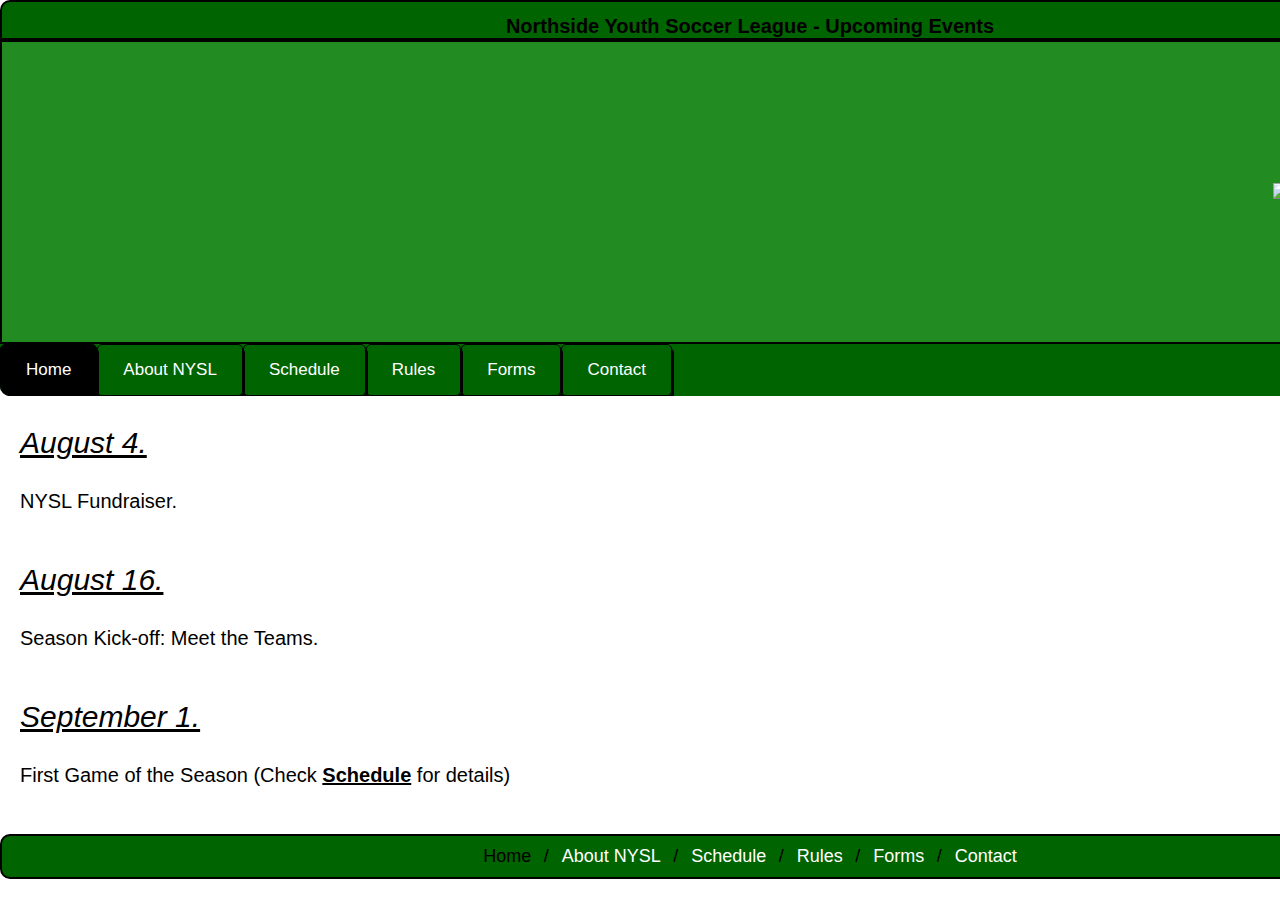
==== index.html @ 65195220 "form validation" ====
<!DOCTYPE html>
<html lang="en">

<head>
    <link rel="stylesheet" type="text/css" href="styles/nysl_3.css">
    <link rel="shortcut icon" href="images/nysl_favicon.ico" type="image/x-icon">
    <link rel="stylesheet" href="https://cdnjs.cloudflare.com/ajax/libs/font-awesome/4.7.0/css/font-awesome.min.css">
    <meta name="viewport" content="width=device-width, initial-scale=1.0">
    <meta charset="utf-8">
    <title>Home</title>
</head>

<body>
    <div class="container">

        <!-- TAB -->       

            <div class="tab">
                <h1>Northside Youth Soccer League - Upcoming Events</h1>
            </div>


        <!-- HEADER -->

        <div class="header">

            <div class="backgroundimg"></div>


            <div class="logo"><img src="nysl_logo.png" class="logo" alt="nysl_logo">
            </div>

        </div>

        <!-- NAV -->

        <div class="topnav" id="myTopnav">
            <a href="index.html" class="active">Home</a>
            <a href="about.html">About NYSL</a>
            <a href="schedule.html">Schedule</a>
            <a href="rules.html">Rules</a>
            <a href="forms.html">Forms</a>
            <a href="contact.html">Contact</a>

            <a href="javascript:void(0);" class="icon" onclick="navFunction()">
                <i class="fa fa-bars"></i>
            </a>
        </div>

        <!-- CONTENT -->

        <div class="content">
            <div class="indexflex">
                <div>
                    <p class="indexdate">August 4.</p>
                    <p>NYSL Fundraiser.</p>
                </div>
                <div>
                    <p class="indexdate">August 16.</p>
                    <p>Season Kick-off: Meet the Teams.</p>
                </div>
                <div>
                    <p class="indexdate">September 1.</p>
                    <p>First Game of the Season (Check <a id="schedule_link" href="schedule.html"> Schedule</a> for details)</p>
                </div>
            </div>
        </div>

        <!-- FOOTER -->

        <div class="footer">
            <ul class="breadcrumb">
                <li>Home</li>
                <li><a href="about.html">About NYSL</a></li>
                <li><a href="schedule.html">Schedule</a></li>
                <li><a href="rules.html">Rules</a></li>
                <li><a href="forms.html">Forms</a></li>
                <li><a href="contact.html">Contact</a></li>
            </ul>
        </div>
    </div>

    <!-- SCRIPTS -->
    <script src="main.js">
    </script>

    <script>
        function navFunction() {
            var x = document.getElementById("myTopnav");
            if (x.className === "topnav") {
                x.className += " responsive";
            } else {
                x.className = "topnav";
            }
        }
    </script>
</body>

</html>
---- styles/nysl_3.css ----
body {
    margin: 0;
    font-family: Arial, Helvetica, sans-serif;
}

.container {
    width: 1500px;
    margin: auto;

}

/* HEADER */

.tab {
    text-align: center;
    background-color: darkgreen;
    color: black;
    border: 2px solid black;
    border-top-left-radius: 10px;
    border-top-right-radius: 10px;
    max-height: 40px;
    font-size: 10px;
}


.h1nysl {
    align-self: center;

}

.logo {
    position: absolute margin-right: 20px;
    align-self: center;
    flex: 1;   
    max-height: 225px;
    max-width: 225px;
    


    -webkit-animation: rotation 50s infinite linear;
}

@-webkit-keyframes rotation {
    from {
        -webkit-transform: rotate(0deg);
    }

    to {
        -webkit-transform: rotate(359deg);
    }
}


/* BACKGROUND IMAGE */

.backgroundimg {
    background-image: url("../kidssoccer3.png");    
    background-size: cover;
    min-height: 300px;
    flex: 1;
}

.header {
    display: flex;
    background-color: forestgreen;
  
    border: 2px solid black;
}


/* NAV RESPONSIVE */

.topnav {
    overflow: hidden;
    display: block;
    width: auto;
    background-color: darkgreen;
    align-self: flex-start;
    border-bottom-left-radius: 10px;
    border-bottom-right-radius: 10px;
    

}

.topnav a {
    float: left;
    display: block;
    color: white;
    text-align: center;
    padding: 15px 25px;
    text-decoration: none;
    font-size: 17px;
    border: 1px solid black;
    box-shadow: 2px 4px black;
    border-radius: 5px;
    display: flex;
    
}

.topnav a:hover {
    background-color: green;
    color: black;
}

.active {
    background-color: black;
    color: white;
}

.topnav .icon {
    display: none;
}

@media screen and (max-width: 600px) {
    .topnav a:not(:first-child) {
        display: none;
    }

    .topnav a.icon {
        float: right;
        display: block;
    }
}

@media screen and (max-width: 600px) {
    .topnav.responsive {
        position: relative;
    }

    .topnav.responsive .icon {
        position: absolute;
        right: 0;
        top: 0;
    }

    .topnav.responsive a {
        float: none;
        display: block;
        text-align: left;
    }
}





/* CONTENT */

.content {
    width: 100%;
    text-align: left;
    word-wrap: break-word;
    font-size: 20px;
    margin-bottom: 15px;
}

.aboutbox {
    display: flex;
    flex-direction: row;
    align-items: flex-start;
}

.aboutbox > div {
    width: 600px;
    height: 300px;
    text-align: center;
    padding: 30px;

}

.aboutbox h3 {
    font-style: italic;
    font-size: 30px;

}

.indexflex {
    display: flex;
    flex-direction: column;
    padding-left: 20px;
    padding-right: 20px;
    padding-bottom: 50px;
    border-radius: 10px;
}

.indlexflex > div {
    width: 100%;
    flex: 1;
    text-align: center;
}

.indexdate {
    font-style: italic;
    text-decoration: underline;
    font-size: 30px;
}

.bold {
    font-weight: bold;
}

a.email {
    color: black;
}

.form_underline {
    text-decoration: underline;
    font-size: 20px;
    font-weight: bold;
}

.form_heading {
    font-size: 20px;
    font-weight: bold;
}

#rulescontent {
    margin-bottom: 100px;
}


#mapsdiv {
    display: flex;
    flex-direction: column;
    align-items: stretch;
    flex-wrap: wrap;
}

#mapflex1,
#mapflex2 {
    text-decoration: underline;
    font-size: 30px;
    text-align: center;
    display: flex;
    padding: 10px;
    justify-content: space-between;
}

.mapflex1 > div {
    flex: 1;
}

.mapflex2 > div {
    flex: 1;
}

#mapflex3 {
    display: block;
    margin-bottom: 30px;
}

/* FORMS */

.form {
    width: 100%;
    display: flex;
}

.form2 {
    padding: 20px;
    
}

.submitbutton {
    margin-bottom: 25px;
}

.formflex {
    display: flex;
    flex-direction: row;
    justify-content: center;
    align-items: flex-start;
}

.formflex > div {
    flex: 1;
}

.school {
    display: flex;
}

.secondschool,
.firstschool {
    flex: 1;
}

.positionnormal,
.positionwant {

    padding: 20px;
}

.uniformsize {
    display: flex;
}

.shortsize,
.jerseysize {
    flex: 1;
}

.formfooter {
    display: flex;
    flex-direction: column;
    padding: 10px;
}

.signatureblock {
    display: flex;
}

.signature {
    flex: 3;
}

.signaturedate {
    flex: 3;
}


/* FORM DATA */

.thankyou {
    font-size: 30px;
    text-align: center;
}

.formdatadiv {
    display: flex;
    flex-direction: column;
    justify-content: center;
    padding: 2px;
    margin-bottom: 40px;
    padding-bottom: 40px;
}

.formdatatable tr:nth-child(odd) {
    background-color: #f2f2f2;
}

.formdatatable {
    border: 2px solid black;
    padding: 8px;
}

#formdatahead {
    border-bottom: 3px solid darkgreen;
    background-color: greenyellow;
    align-self: center;
    text-align: center;
}

#formdatadata {
    border-bottom: 3px solid darkgreen;
    background-color: greenyellow;
    align-self: center;
    text-align: center;
}

/* FORM BUTTONS */

input[type=text],
select {
    padding: 12px 20px;
    margin: 8px 0;
    display: inline-block;
    border: 1px solid #ccc;
    border-radius: 4px;
    box-sizing: border-box;
}

input[type=number],
select {
    padding: 12px 20px;
    margin: 8px 0;
    display: inline-block;
    border: 1px solid #ccc;
    border-radius: 4px;
    box-sizing: border-box;
}

input[type=date],
select {
    padding: 12px 20px;
    margin: 8px 0;
    display: inline-block;
    border: 1px solid #ccc;
    border-radius: 4px;
    box-sizing: border-box;
}

input[type=tel],
select {
    padding: 12px 20px;
    margin: 8px 0;
    display: inline-block;
    border: 1px solid #ccc;
    border-radius: 4px;
    box-sizing: border-box;
}

input[type=email],
select {
    padding: 12px 20px;
    margin: 8px 0;
    display: inline-block;
    border: 1px solid #ccc;
    border-radius: 4px;
    box-sizing: border-box;
}

input[type=submit] {
    width: 100%;
    background-color: #4CAF50;
    color: white;
    padding: 14px 20px;
    margin: 8px 0;
    border: none;
    border-radius: 4px;
    cursor: pointer;
    margin-bottom: 60px
}

input[type=submit]:hover {
    background-color: #45a049;
}

form_div {
    border-radius: 5px;
    background-color: #f2f2f2;
    padding: 20px;
}

/* LIST & TABLES (RULES) */

.rules {
    list-style-type: square;

}

h4 {
    text-align: center;
    font-weight: normal;

}

.rulesheading {
    text-align: center;

}

/* TABLE (SHEDULE) */

.table_schedule {
    line-height: normal;
    font-family: "Arial", Times, serif;
    table-layout: auto;
    width: 100%;
    margin-bottom: 20px;
    border: 1px solid darkgreen;
    padding: 10px;
    background-color: white;
    color: black;
}

tr:nth-child(even) {
    background-color: lightgreen;
}



.table_schedule tr:hover {
    background-color: #ddd;
}


.td_dates {
    text-align: center;
}

.th_schedule {
    text-decoration: underline;
    font-size: 25px;
    text-align: left;
    width: 20;
    background-color: darkgreen;
}

.th_schedule_month {
    text-decoration: underline;
    font-size: 25px;
    text-align: center;
    width: 25%;
    background-color: darkgreen
}

#schedule_link {
    color: black;
    font-weight: bold;
}

/* FOOTER */

.footer {
    display: block;
    width: inherit;
    position: fixed;
    margin: auto;
    background-color: white;
    color: black;
    text-align: center;
    bottom: 5px
}

ul.breadcrumb {
    padding: 10px 16px;
    list-style: none;
    background-color: darkgreen;
    border: 2px solid black;
    border-top-left-radius: 10px;
    border-top-right-radius: 10px;
    border-bottom-left-radius: 10px;
    border-bottom-right-radius: 10px;
}

ul.breadcrumb li {
    display: inline;
    font-size: 18px;
}

ul.breadcrumb li + li:before {
    padding: 8px;
    color: black;
    content: "/\00a0";
}

ul.breadcrumb li a {
    color: white;
    text-decoration: none;
}

ul.breadcrumb li a:hover {
    color: #01447e;
    text-decoration: underline;
}

.breadcrumbdiv {
    position: -webkit-sticky;
    position: sticky;
    top: 0;

}

ul.breadcrumb2 {
    list-style-type: none;
    background-color: white;
    text-align: center;
    border: 1px solid darkgreen;
    border-radius: 10px;

}

ul.breadcrumb2 li {
    display: inline;
    font-size: 14px;
    text-align: center;

}

ul.breadcrumb2 li + li:before {
    padding: 2px;
    color: black;
    content: "/\00a0";
}

ul.breadcrumb2 li a {
    color: black;
    text-decoration: none;
}

ul.breadcrumb2 li a:hover {
    color: darkgreen;
    text-decoration: underline;
}


/* CHAT BOX */

/* Button used to open the chat form - fixed at the bottom of the page */
#myChatBox {
    margin-top: 100px;

    
}

.open-button {
    background-color: whitesmoke;
    color: black;
    padding: 20px 20px;
    border: none;
    cursor: pointer;
    opacity: 0.8;
    position: fixed;
    width: 300px;
    border: solid 2px darkgreen;

}

/* The popup chat - hidden by default */
.chat-popup {
   display: none;
   /*  position: fixed;
    bottom: 0;
    right: 15px; 
    border: 3px solid #f1f1f1;*/
    z-index: 9;
    position: relative;
   


}

/* Add styles to the form container */
.form-container {
    max-width: 300px;
    padding: 10px;
    background-color: white;
}

/* Full-width textarea */
.form-container textarea {
    width: 100%;
    padding: 15px;
    margin: 5px 0 22px 0;
    border: none;
    background: #f1f1f1;
    resize: none;
    min-height: 200px;
}

/* When the textarea gets focus, do something */
.form-container textarea:focus {
    background-color: #ddd;
    outline: none;
}

/* Set a style for the submit/send button */
.form-container .btn {
    background-color: #4CAF50;
    color: white;
    padding: 16px 20px;
    border: none;
    cursor: pointer;
    width: 100%;
    margin-bottom: 10px;
    opacity: 0.8;

}

/* Add a red background color to the cancel button */
.form-container .cancel {
    background-color: red;
}

/* Add some hover effects to buttons */
.form-container .btn:hover,
.open-button:hover {
    opacity: 1;
}


/* ANIMATION /*/

.breadcrumb {

    -webkit-animation-name: example;
    /* Safari 4.0 - 8.0 */
    -webkit-animation-duration: 4s;
    /* Safari 4.0 - 8.0 */
    animation-name: example;
    animation-duration: 10s;
}

/* Safari 4.0 - 8.0 */
@-webkit-keyframes example {
    from {
        background-color: darkgreen;
    }

    to {
        background-color: green;
    }
}

/* Standard syntax */
@keyframes example {
    from {
        background-color: darkgreen;
    }

    to {
        background-color: green;
    }
}




/* RESPONSIVE */

* {
    box-sizing: border-box;
}

re_body {
    margin: 0;
    font-family: Arial, Helvetica, sans-serif;
}

.re_header {
    overflow: hidden;
    background-color: #f1f1f1;
    padding: 20px 10px;
}

.re_header a {
    float: left;
    color: black;
    text-align: center;
    padding: 12px;
    text-decoration: none;
    font-size: 18px;
    line-height: 25px;
    border-radius: 4px;
}

.re_header a.logo {
    font-size: 25px;
    font-weight: bold;
}

.re_header a:hover {
    background-color: #ddd;
    color: black;
}

.re_header a.active {
    background-color: dodgerblue;
    color: white;
}

.re_header-right {
    float: right;
}

@media screen and (max-width: 500px) {
    .re_header a {
        float: none;
        display: block;
        text-align: left;
    }

    .re_header-right {
        float: none;
    }
}

fieldset {
    padding:5px;
    margin-bottom: 10px;
}
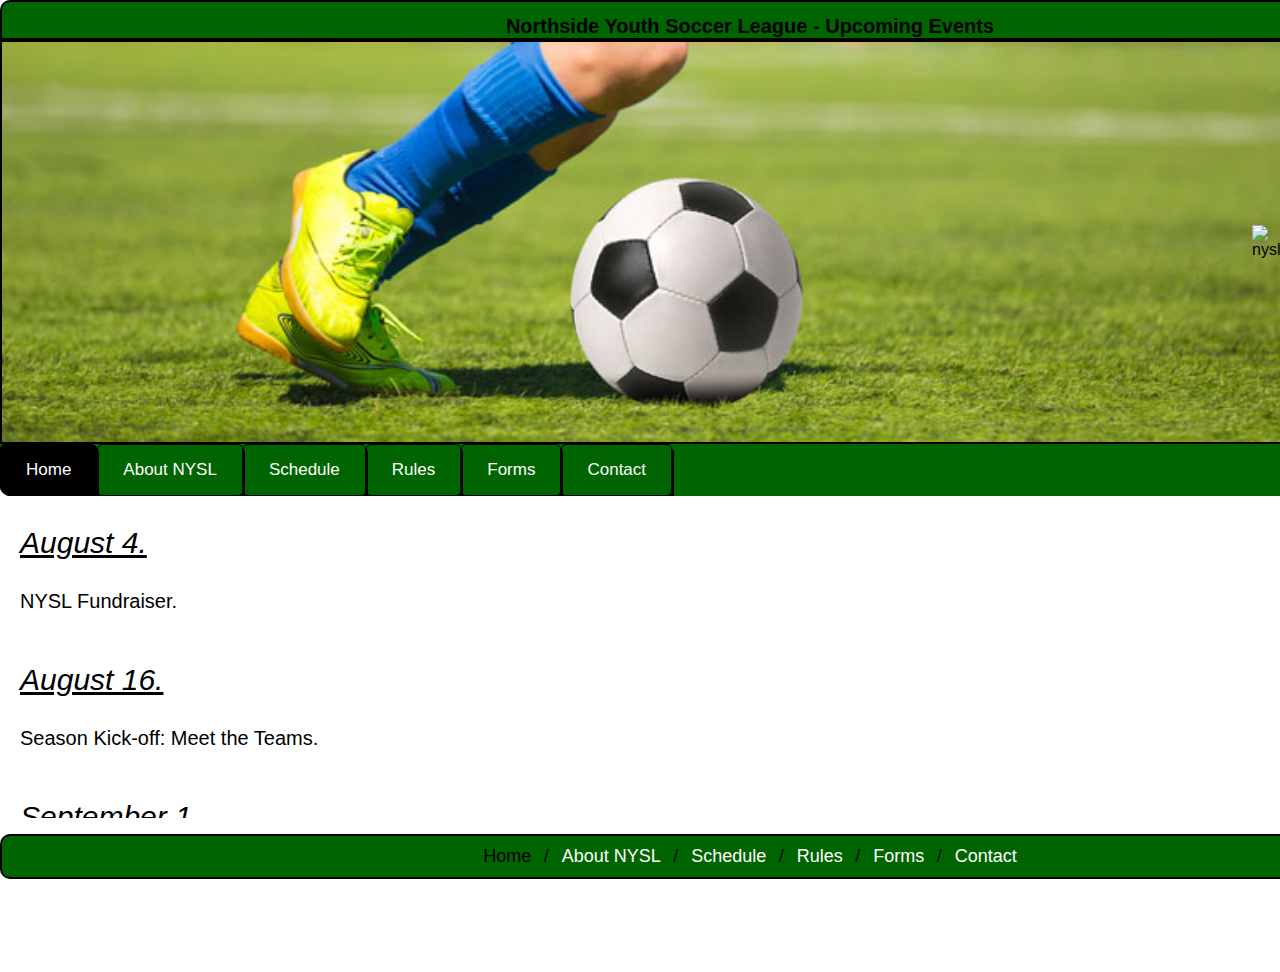
==== commit d93fe120: "updated background image" ====
--- a/index.html
+++ b/index.html
@@ -13,23 +13,18 @@
 <body>
     <div class="container">
 
-        <!-- TAB -->       
+        <!-- TAB -->
 
-            <div class="tab">
-                <h1>Northside Youth Soccer League - Upcoming Events</h1>
-            </div>
+        <div class="tab">
+            <h1>Northside Youth Soccer League - Upcoming Events</h1>
+        </div>
 
 
         <!-- HEADER -->
 
         <div class="header">
-
             <div class="backgroundimg"></div>
-
-
-            <div class="logo"><img src="nysl_logo.png" class="logo" alt="nysl_logo">
-            </div>
-
+            <img src="nysl_logo.png" class="logo" alt="nysl_logo">
         </div>
 
         <!-- NAV -->
@@ -61,7 +56,8 @@
                 </div>
                 <div>
                     <p class="indexdate">September 1.</p>
-                    <p>First Game of the Season (Check <a id="schedule_link" href="schedule.html"> Schedule</a> for details)</p>
+                    <p>First Game of the Season (Check <a id="schedule_link" href="schedule.html"> Schedule</a> for
+                        details)</p>
                 </div>
             </div>
         </div>
@@ -96,4 +92,4 @@
     </script>
 </body>
 
-</html>
+</html>--- a/styles/nysl_3.css
+++ b/styles/nysl_3.css
@@ -25,19 +25,18 @@
 
 .h1nysl {
     align-self: center;
-
 }
 
 .logo {
-    position: absolute margin-right: 20px;
+    position: absolute;
+    margin-left: 1250px;
+    /* margin-right: 20px; */
     align-self: center;
-    flex: 1;   
+    /* flex: 1; */
     max-height: 225px;
     max-width: 225px;
-    
-
-
-    -webkit-animation: rotation 50s infinite linear;
+
+    -webkit-animation: rotation 60s infinite linear;
 }
 
 @-webkit-keyframes rotation {
@@ -50,23 +49,23 @@
     }
 }
 
-
 /* BACKGROUND IMAGE */
 
 .backgroundimg {
-    background-image: url("../kidssoccer3.png");    
+    background-image: url("../images/kidssoccer3.png");
     background-size: cover;
-    min-height: 300px;
+    min-height: 400px;
+    margin-left: auto;
+    margin-right: auto;
+    /* max-width: 100%; */
     flex: 1;
 }
 
 .header {
     display: flex;
     background-color: forestgreen;
-  
     border: 2px solid black;
 }
-
 
 /* NAV RESPONSIVE */
 
@@ -78,8 +77,6 @@
     align-self: flex-start;
     border-bottom-left-radius: 10px;
     border-bottom-right-radius: 10px;
-    
-
 }
 
 .topnav a {
@@ -94,7 +91,6 @@
     box-shadow: 2px 4px black;
     border-radius: 5px;
     display: flex;
-    
 }
 
 .topnav a:hover {
@@ -145,6 +141,46 @@
 
 
 /* CONTENT */
+
+.contact {
+    font-size: 30px;
+    width: 100%;
+    text-align: center;
+}
+
+.flexImage {
+    display: flex;
+    flex-direction: row;
+    justify-content: space-around;
+
+}
+
+/* .flexImage>div {
+    flex: 1;
+} */
+
+.contactImageDiv1 {
+    background-image: url("../images/design1_image1.jpg");
+    min-width: 725px;
+    min-height: 375px;
+    background-repeat: no-repeat;
+    border: 1px solid darkgreen;
+    /* background-size: cover; */
+}
+
+.contactImageDiv2 {
+    background-image: url("../images/design2_image1.jpg");
+    min-width: 725px;
+    min-height: 375px;
+    background-repeat: no-repeat;
+    border: 1px solid darkgreen;
+    background-size: cover;
+}
+
+.contactImage {
+    max-width: 700px;
+    min-height: auto
+}
 
 .content {
     width: 100%;
@@ -157,10 +193,10 @@
 .aboutbox {
     display: flex;
     flex-direction: row;
-    align-items: flex-start;
-}
-
-.aboutbox > div {
+    /* align-items: flex-start; */
+}
+
+.aboutbox>div {
     width: 600px;
     height: 300px;
     text-align: center;
@@ -183,7 +219,7 @@
     border-radius: 10px;
 }
 
-.indlexflex > div {
+.indlexflex>div {
     width: 100%;
     flex: 1;
     text-align: center;
@@ -212,6 +248,7 @@
 .form_heading {
     font-size: 20px;
     font-weight: bold;
+
 }
 
 #rulescontent {
@@ -236,11 +273,11 @@
     justify-content: space-between;
 }
 
-.mapflex1 > div {
+.mapflex1>div {
     flex: 1;
 }
 
-.mapflex2 > div {
+.mapflex2>div {
     flex: 1;
 }
 
@@ -258,7 +295,7 @@
 
 .form2 {
     padding: 20px;
-    
+
 }
 
 .submitbutton {
@@ -272,23 +309,26 @@
     align-items: flex-start;
 }
 
-.formflex > div {
+.formflex>div {
     flex: 1;
 }
 
 .school {
     display: flex;
+    flex-direction: row;
 }
 
 .secondschool,
 .firstschool {
     flex: 1;
+    padding-bottom: 15px;
 }
 
 .positionnormal,
 .positionwant {
-
-    padding: 20px;
+    flex: 1;
+    padding-bottom: 15px;
+
 }
 
 .uniformsize {
@@ -529,7 +569,7 @@
     font-size: 18px;
 }
 
-ul.breadcrumb li + li:before {
+ul.breadcrumb li+li:before {
     padding: 8px;
     color: black;
     content: "/\00a0";
@@ -568,7 +608,7 @@
 
 }
 
-ul.breadcrumb2 li + li:before {
+ul.breadcrumb2 li+li:before {
     padding: 2px;
     color: black;
     content: "/\00a0";
@@ -591,7 +631,7 @@
 #myChatBox {
     margin-top: 100px;
 
-    
+
 }
 
 .open-button {
@@ -609,14 +649,14 @@
 
 /* The popup chat - hidden by default */
 .chat-popup {
-   display: none;
-   /*  position: fixed;
-    bottom: 0;
-    right: 15px; 
-    border: 3px solid #f1f1f1;*/
+    display: none;
+    position: fixed;
+    top: 300px;
+    right: 210px;
+    border: 3px solid #f1f1f1;
     z-index: 9;
-    position: relative;
-   
+
+
 
 
 }
@@ -767,6 +807,11 @@
 }
 
 fieldset {
-    padding:5px;
+    padding: 5px;
     margin-bottom: 10px;
+}
+
+.position {
+    display: flex;
+    flex-direction: row;
 }